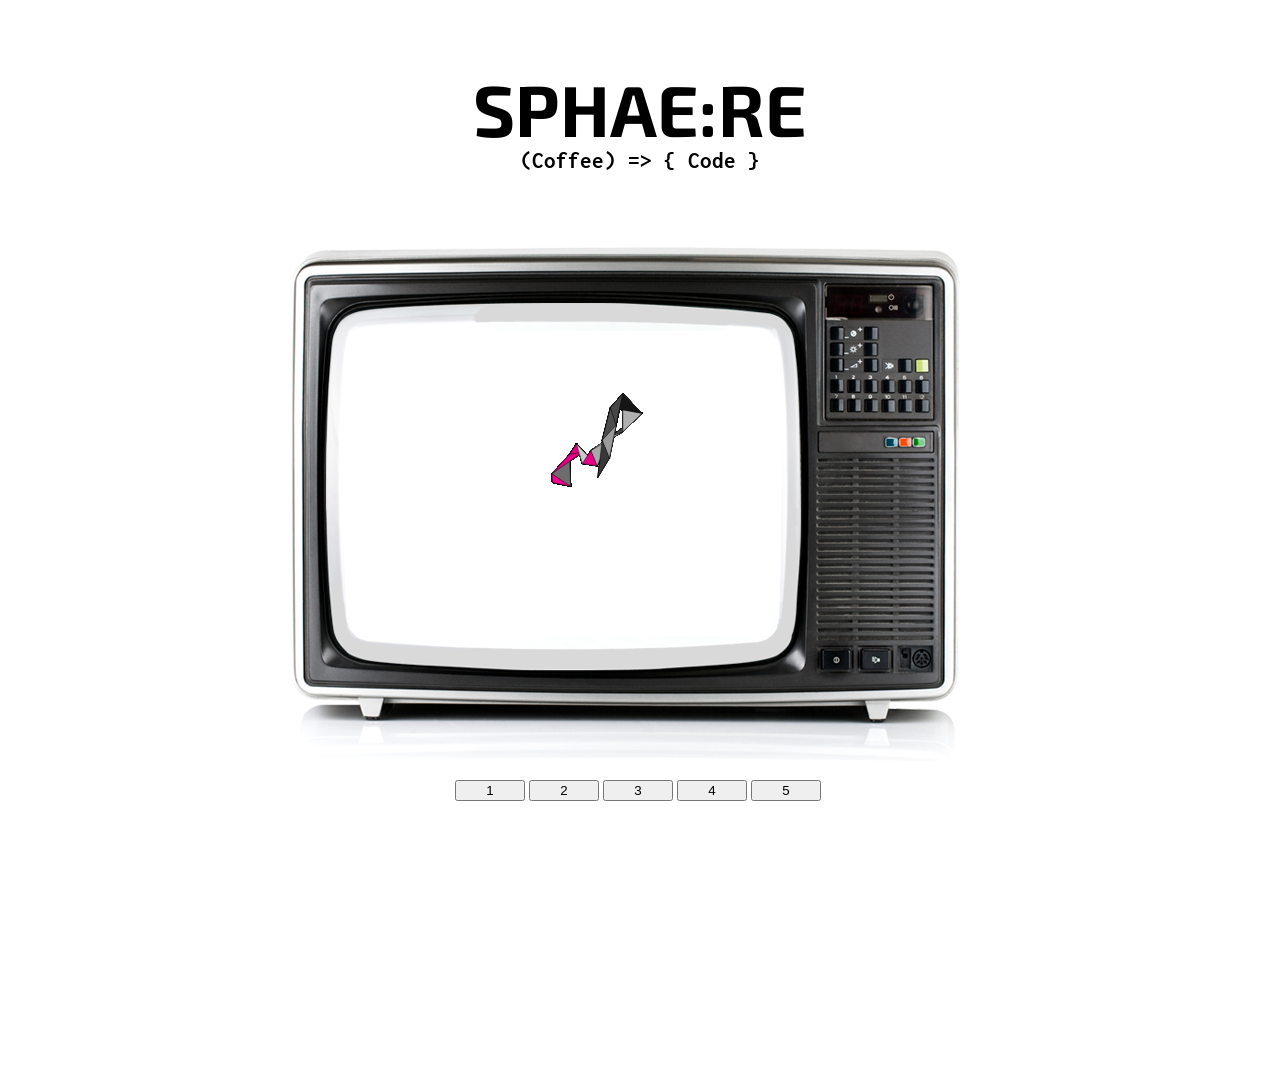
==== index.html @ 1379fd6c "it like to move it move it" ====
<!DOCTYPE html>
<html lang="en">

<head>
    <title>Processing.js on the TV</title>
    <meta name="viewport" content="width=device-width, initial-scale=1">
    <link href="css/tv.css" rel="stylesheet" type="text/css">
</head>

<body>
    <h1>SPHAE:RE</h1>
    <h2>(Coffee) => { Code }</h2>
    <div id="tv">
        <canvas id="targetcanvas">
            <p>Sorry, your browser does not support HTML5 canvas :(</p>
        </canvas>
        <img src="img/tv.png">
    </div>

    <section id="channelButtons">
        <button id="ch01">1</button>
        <button id="ch02">2</button>
        <button id="ch03">3</button>
        <button id="ch04">4</button>
        <button id="ch05">5</button>
    </section>

    <script src="//code.jquery.com/jquery-2.1.1.min.js"></script>
    <script src="libs/processing-1.4.8.min.js"></script>
    <script src="js/tv.js"></script>
</body>

</html>
---- css/tv.css ----
@import url('https://fonts.googleapis.com/css?family=Exo+2:400,700|Inconsolata:700');

h1, h2 {
    text-align: center;
}

h1 {
    font-family: 'Exo 2', sans-serif;
    font-size: 4.5em;
    margin-bottom: 0px;
    margin-top: 65px;
}

h2 {
    font-family: 'Inconsolata', monospace;
    font-size: 1.45em;
    margin-top: -3px;
}

#tv {
    height: 483px;
    margin: 75px auto 50px auto;
    width: 700px;
}

#channelButtons {
    margin: 50px auto 30px auto;
    width: 370px;
}

button {
    height: 21px;
    width: 70px;
}

#targetcanvas {
    position: relative;
    left: 65px;
    top: -435px;
    outline: none;
}
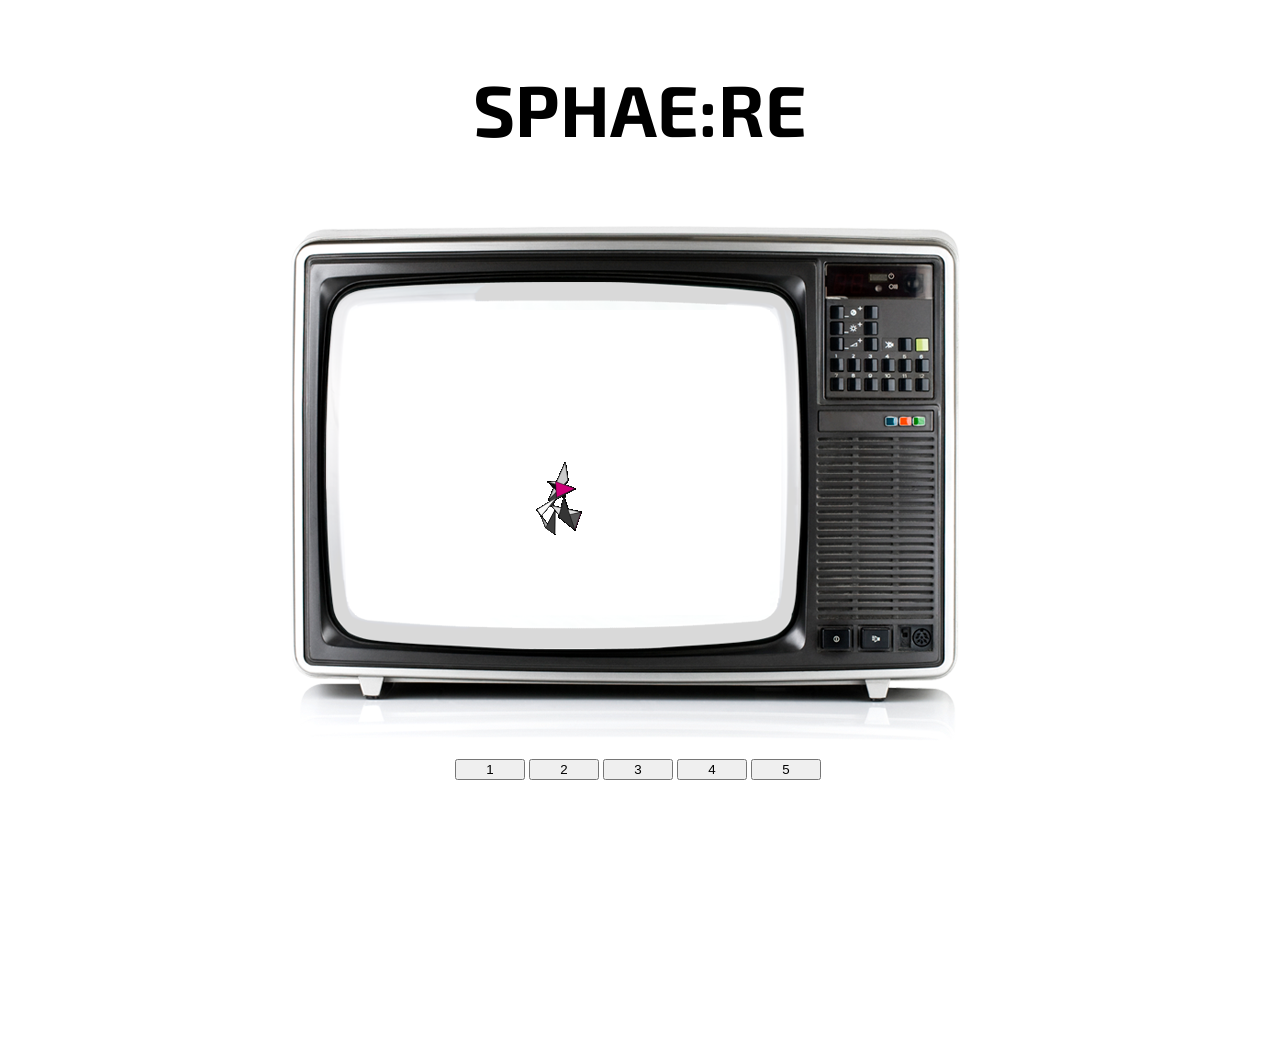
==== commit c1e66d3b: "Remove text" ====
--- a/index.html
+++ b/index.html
@@ -9,7 +9,6 @@
 
 <body>
     <h1>SPHAE:RE</h1>
-    <h2>(Coffee) => { Code }</h2>
     <div id="tv">
         <canvas id="targetcanvas">
             <p>Sorry, your browser does not support HTML5 canvas :(</p>
@@ -30,4 +29,4 @@
     <script src="js/tv.js"></script>
 </body>
 
-</html>+</html>
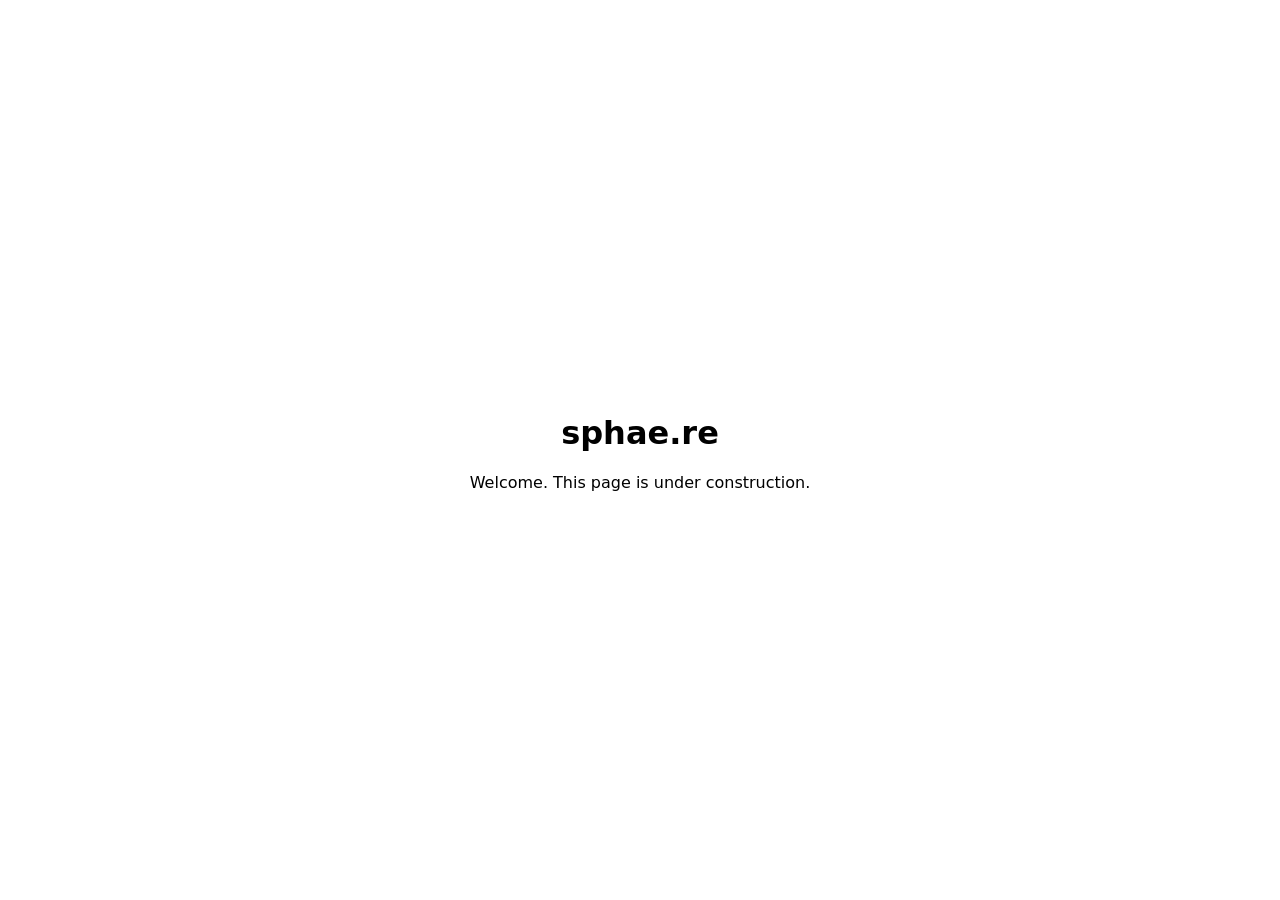
==== commit b2218e31: "Initial scaffold for sphae.re static site" ====
--- a/index.html
+++ b/index.html
@@ -1,32 +1,16 @@
 <!DOCTYPE html>
 <html lang="en">
-
 <head>
-    <title>Processing.js on the TV</title>
-    <meta name="viewport" content="width=device-width, initial-scale=1">
-    <link href="css/tv.css" rel="stylesheet" type="text/css">
+  <meta charset="UTF-8">
+  <meta name="viewport" content="width=device-width, initial-scale=1.0">
+  <title>sphae.re</title>
+  <link rel="stylesheet" href="/css/style.css">
 </head>
-
 <body>
-    <h1>SPHAE:RE</h1>
-    <div id="tv">
-        <canvas id="targetcanvas">
-            <p>Sorry, your browser does not support HTML5 canvas :(</p>
-        </canvas>
-        <img src="img/tv.png">
-    </div>
-
-    <section id="channelButtons">
-        <button id="ch01">1</button>
-        <button id="ch02">2</button>
-        <button id="ch03">3</button>
-        <button id="ch04">4</button>
-        <button id="ch05">5</button>
-    </section>
-
-    <script src="//code.jquery.com/jquery-2.1.1.min.js"></script>
-    <script src="libs/processing-1.4.8.min.js"></script>
-    <script src="js/tv.js"></script>
+  <main>
+    <h1>sphae.re</h1>
+    <p>Welcome. This page is under construction.</p>
+  </main>
+  <script src="/js/main.js"></script>
 </body>
-
 </html>
--- a/css/style.css
+++ b/css/style.css
@@ -0,0 +1,17 @@
+:root {
+  color-scheme: light dark;
+}
+
+body {
+  margin: 0;
+  font-family: system-ui, sans-serif;
+  display: flex;
+  min-height: 100vh;
+  align-items: center;
+  justify-content: center;
+  text-align: center;
+}
+
+main {
+  padding: 2rem;
+}
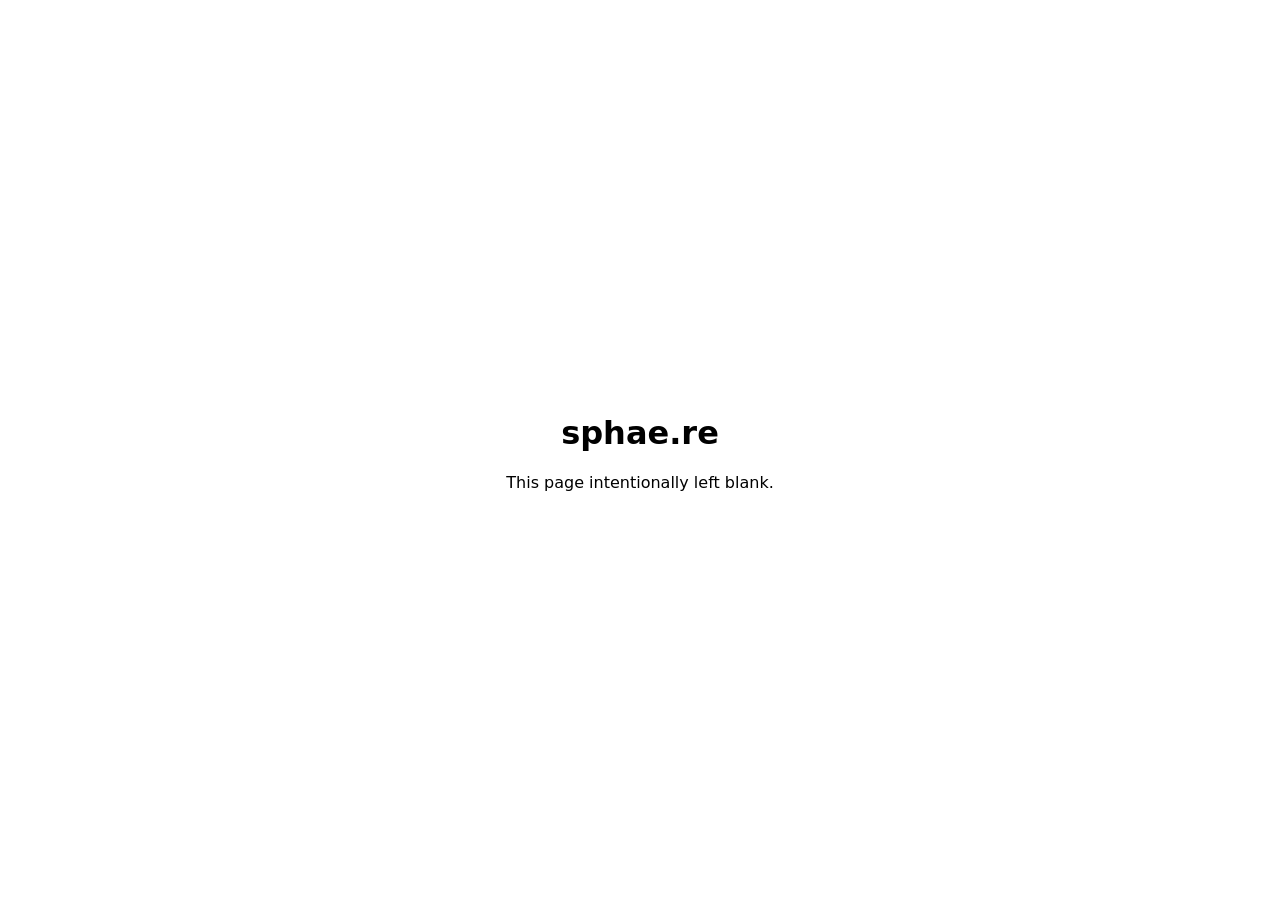
==== commit 5bea0c66: "update frontmatter" ====
--- a/index.html
+++ b/index.html
@@ -9,7 +9,7 @@
 <body>
   <main>
     <h1>sphae.re</h1>
-    <p>Welcome. This page is under construction.</p>
+    <p>This page intentionally left blank.</p>
   </main>
   <script src="/js/main.js"></script>
 </body>
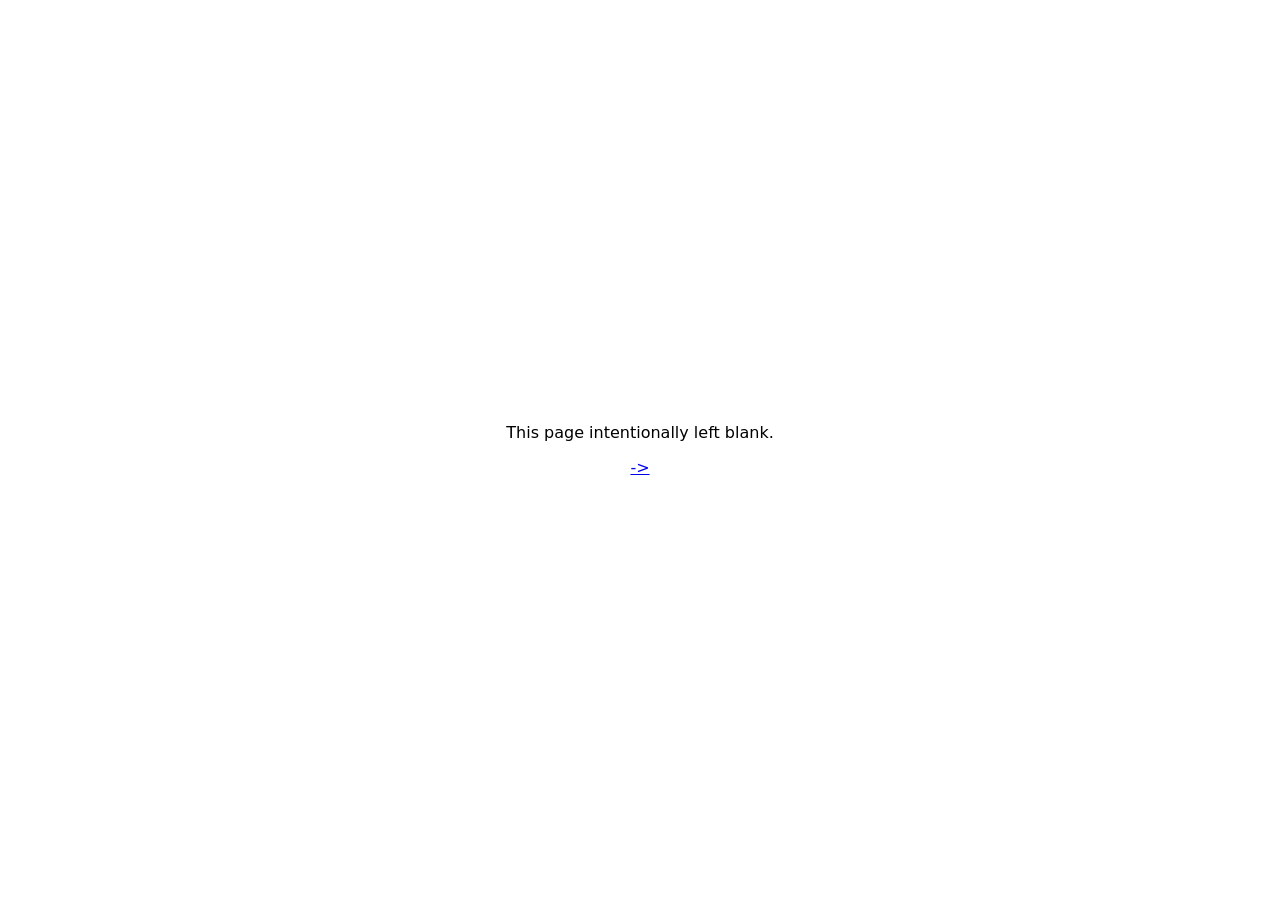
==== commit 6f925bea: "more indexes" ====
--- a/index.html
+++ b/index.html
@@ -8,9 +8,8 @@
 </head>
 <body>
   <main>
-    <h1>sphae.re</h1>
     <p>This page intentionally left blank.</p>
+    <p><a href="/index2.html">-&gt;</a></p>
   </main>
-  <script src="/js/main.js"></script>
 </body>
 </html>
--- a/css/style.css
+++ b/css/style.css
@@ -1,9 +1,11 @@
 :root {
-  color-scheme: light dark;
+  color-scheme: light;
 }
 
 body {
   margin: 0;
+  background: #fff;
+  color: #000;
   font-family: system-ui, sans-serif;
   display: flex;
   min-height: 100vh;
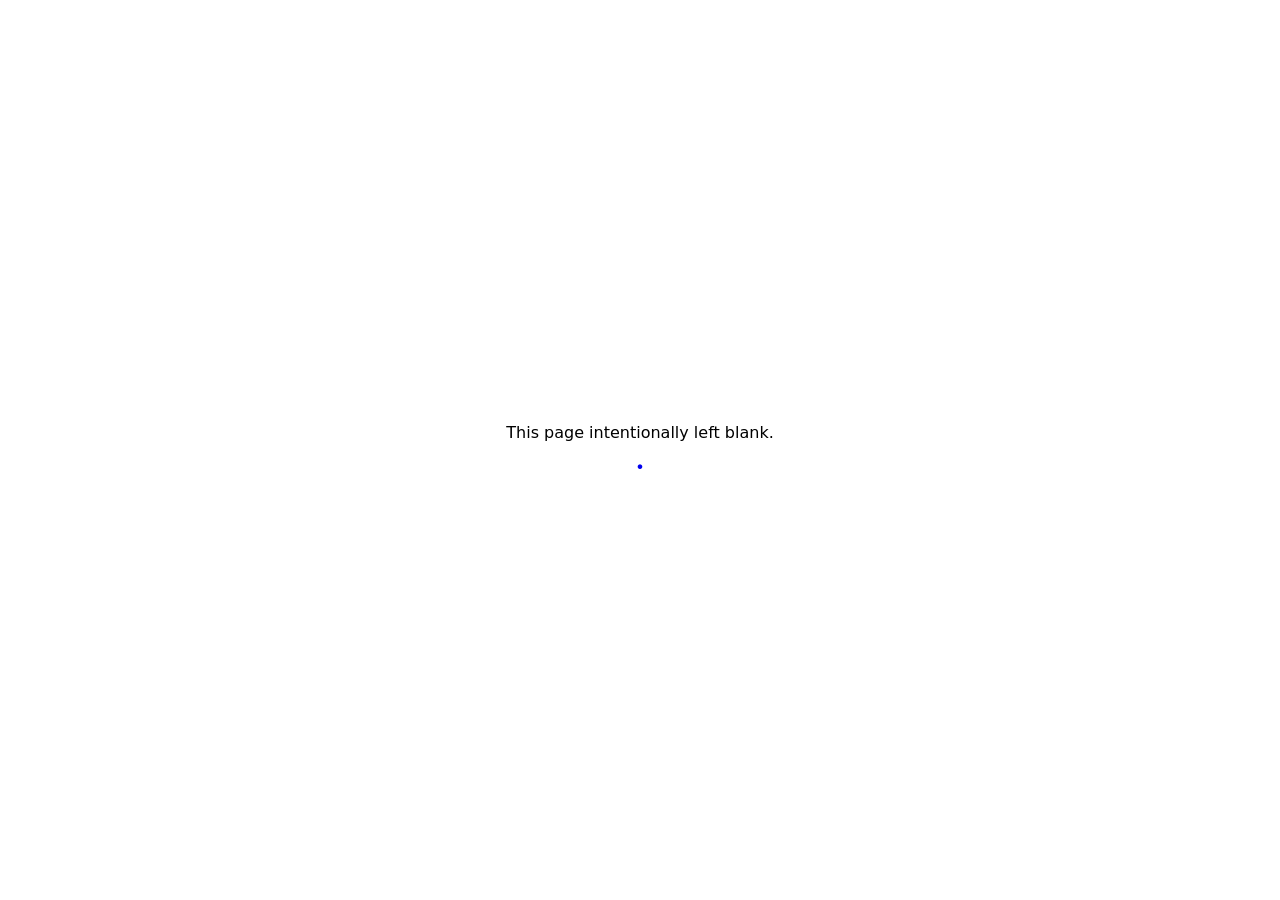
==== commit 3b658a6f: "nicer dot" ====
--- a/index.html
+++ b/index.html
@@ -9,7 +9,7 @@
 <body>
   <main>
     <p>This page intentionally left blank.</p>
-    <p><a href="/index2.html">-&gt;</a></p>
+    <p><a href="/index2.html" style="text-decoration: none">&#8226;</a></p>
   </main>
 </body>
 </html>
